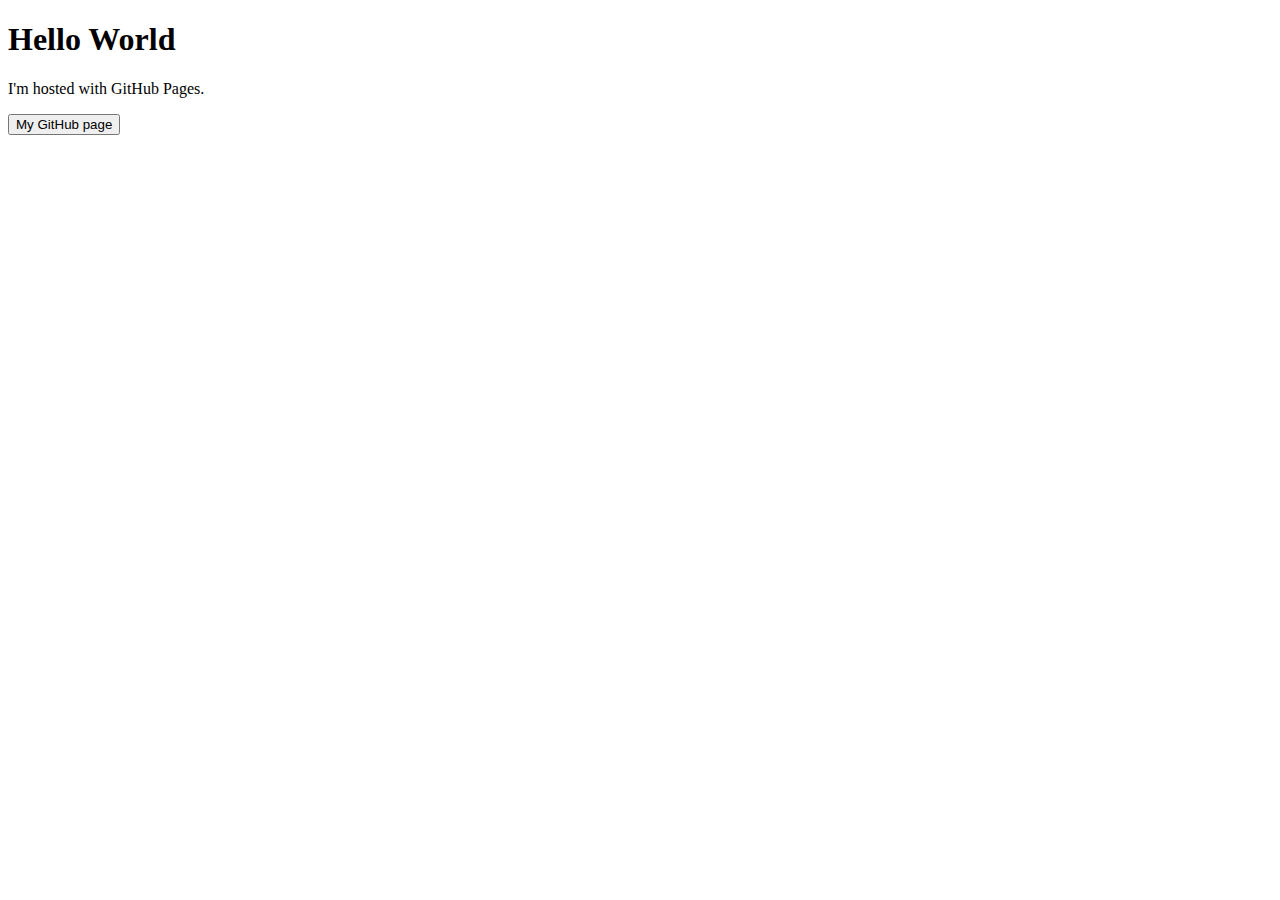
==== index.html @ 528e853d "Update index.html" ====
<!DOCTYPE html>
<html>
<body>
<h1>Hello World</h1>
<p>I'm hosted with GitHub Pages.</p>

	<a href="https:/https://github.com/Laurenz-M">
		<button>My GitHub page</button>
	<a/>
</body>
</html>
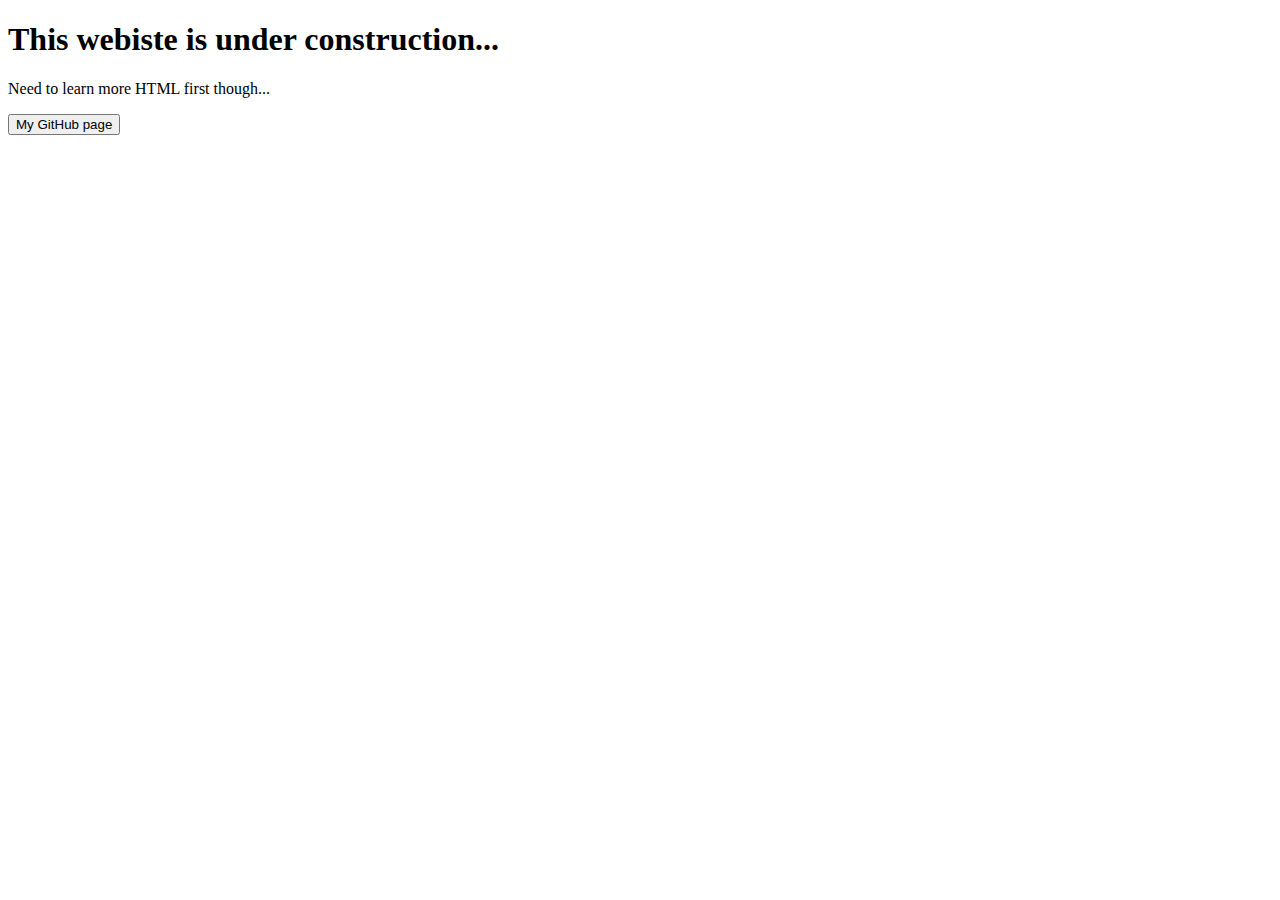
==== commit c8f6af11: "Changed standart text to something suitable" ====
--- a/index.html
+++ b/index.html
@@ -1,10 +1,10 @@
 <!DOCTYPE html>
 <html>
 <body>
-<h1>Hello World</h1>
-<p>I'm hosted with GitHub Pages.</p>
+<h1>This webiste is under construction...</h1>
+<p>Need to learn more HTML first though...</p>
 
-	<a href="https:/https://github.com/Laurenz-M">
+	<a href="https://github.com/Laurenz-M/Laurenz-M.github.io">
 		<button>My GitHub page</button>
 	<a/>
 </body>
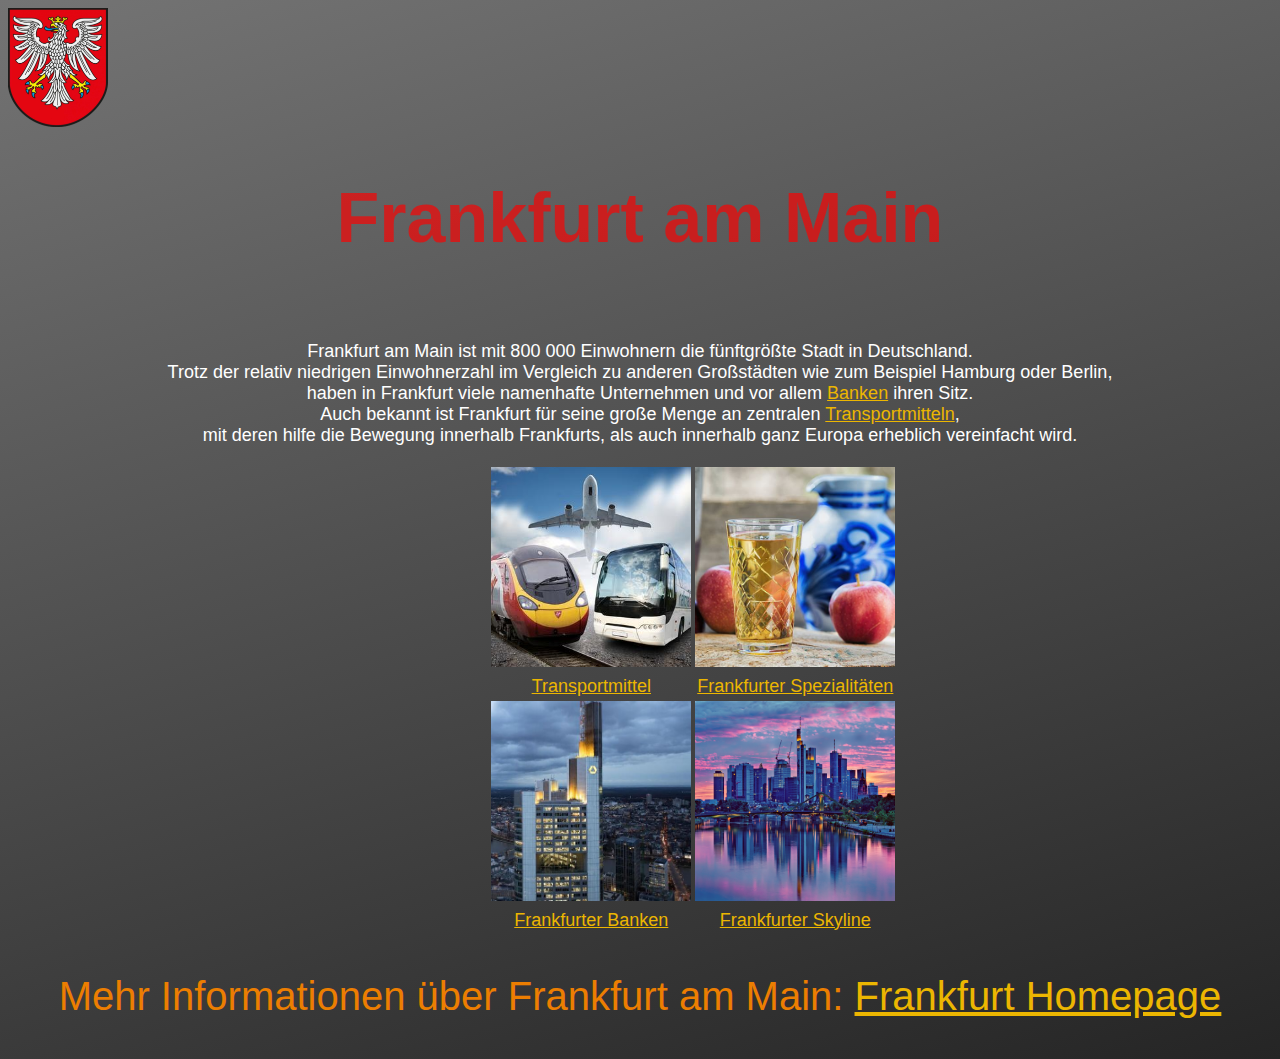
==== commit 20374bfb: "Add my selfmade website from classes" ====
--- a/index.html
+++ b/index.html
@@ -1,11 +1,55 @@
 <!DOCTYPE html>
 <html>
-<body>
-<h1>This webiste is under construction...</h1>
-<p>Need to learn more HTML first though...</p>
+    <head>
 
-	<a href="https://github.com/Laurenz-M/Laurenz-M.github.io">
-		<button>My GitHub page</button>
-	<a/>
-</body>
-</html>
+        <link rel="stylesheet" href="stylesheets/indexstyle.css">
+        <title>Meine Hauptseite zu Frankfurt</title>
+        
+    </head>
+
+    <body text="#000000" bgcolor="#FFFFFF" link="#FF0000" alink="#FF0000" vlink="#FF0000" class="bg-color">
+
+
+        <a href="index.html" id="eagleAnchor"><img src="allgemeineImages/FrankfurtAdler.png" alt="" width="100"></a>
+        
+        <h1 id="topAnchor" class="headline">Frankfurt am Main</h1>
+        <br>
+
+        
+
+        <p class="standard-text">Frankfurt am Main ist mit 800 000 Einwohnern die fünftgrößte Stadt in Deutschland. <br>
+        Trotz der relativ niedrigen Einwohnerzahl im Vergleich zu anderen Großstädten wie zum Beispiel Hamburg oder Berlin,
+        <br>haben in Frankfurt viele namenhafte Unternehmen und vor allem <a class= "link-color" href="bankcity.html">Banken</a> ihren Sitz.
+        <br>Auch bekannt ist Frankfurt für seine große Menge an zentralen <a class= "link-color" href="transportation.html">Transportmitteln</a>, 
+        <br>mit deren hilfe die Bewegung innerhalb Frankfurts, als auch innerhalb ganz Europa erheblich vereinfacht wird.</p>
+        
+        <div>
+            <table class="standard-text"  border="0">
+                <tbody>
+                    <tr>
+                        <td><img src="allgemeineImages/transportation.png" title="Transportation" width="200"><img></td>
+                        <td><img src="allgemeineImages/apfelwein.png" title="Specialities" width="200"></td>
+                        
+                    </tr>
+
+                    <tr>
+                        <td><a class= "link-color" href=transportation.html>Transportmittel</a></td>
+                        <td><a class= "link-color" href=specialities.html>Frankfurter Spezialitäten</a></td>
+                        
+                    </tr>
+                    <tr>
+                        <td><img src="allgemeineImages/commerzbank+deutschebank.png" title="Bankcity" width="200"></td>
+                        <td><img src="allgemeineImages/FrankfurtSkylineSquare.png" title="Skyline" width="200"></td>
+                    </tr>
+                    <tr>
+                        <td><a class= "link-color" href=bankcity.html>Frankfurter Banken</a></td>
+                        <td><a class= "link-color" href=skyline.html>Frankfurter Skyline</a></td>
+                    </tr>
+                    
+                </tbody>
+            </table>
+        </div>
+
+        <p class="www-link">Mehr Informationen über Frankfurt am Main: <a href="https://www.frankfurt.de" class="link-color">Frankfurt Homepage</a></p>
+    </body>
+</html>--- a/stylesheets/indexstyle.css
+++ b/stylesheets/indexstyle.css
@@ -0,0 +1,101 @@
+
+.hidden{
+    visibility: hidden;
+}
+
+.headline{
+    font-size: 70px;
+    font-family: Arial;
+    font-weight: bold;
+    text-align: center;
+    
+    color:rgba(255, 0, 0, 0.671);
+    /*color:rgba(255, 0, 0, 0.671);*/
+}
+
+.sub-headline{
+    font-size: 35px;
+    font-family: Arial;
+    font-weight: bold;
+    text-align: left;
+    color:rgba(224, 28, 77, 0.884);
+}
+
+.standard-text{
+
+    font-size: 18px;
+    font-family: Arial;
+    color: white;
+    text-align: center;
+    
+}
+
+.table-standard-text{
+    
+    font-family: Arial;
+    font-weight: bold;
+    
+}
+
+.anchorFont{
+    /*color:rgb(255, 60, 0);*/
+    font-size: 25px;
+    font-family: Arial;
+    font-weight: bold;
+    text-align: center;
+    color:rgb(236, 126, 1);
+    
+}
+
+.bg-color{
+    background: rgb(116,116,116);
+    background: -moz-linear-gradient(163deg, rgba(116,116,116,1) 0%, rgba(37,37,37,1) 100%);
+    background: -webkit-linear-gradient(163deg, rgba(116,116,116,1) 0%, rgba(37,37,37,1) 100%);
+    background: linear-gradient(163deg, rgba(116,116,116,1) 0%, rgba(37,37,37,1) 100%);
+    filter: progid:DXImageTransform.Microsoft.gradient(startColorstr="#747474",endColorstr="#252525",GradientType=1);
+}
+
+.imagecenter{
+    display: block;
+    margin-left: auto;
+    margin-right: auto;
+    width: 50%;
+}
+
+.imageright{
+    
+    float:right;
+    
+}
+
+.link-color{
+    color:rgb(236, 182, 1);
+}
+
+.www-link{
+    color:rgb(236, 126, 1);
+    text-align: center;
+    font-size: 40px;
+    font-family: Arial;
+}
+
+div {
+
+    /*width: 545px;
+    height: 235px;
+    position: relative;
+    left: 50%;
+    top: 50%;
+    transform: translate(-50%, -50%);
+    padding: 20px;
+    line-height: 30px;*/
+
+    margin-left: 38%;
+    margin-right: 38%;
+    width: 24%;
+  }
+
+  .margin-left-img{
+      margin-left: 10%;
+  }
+
